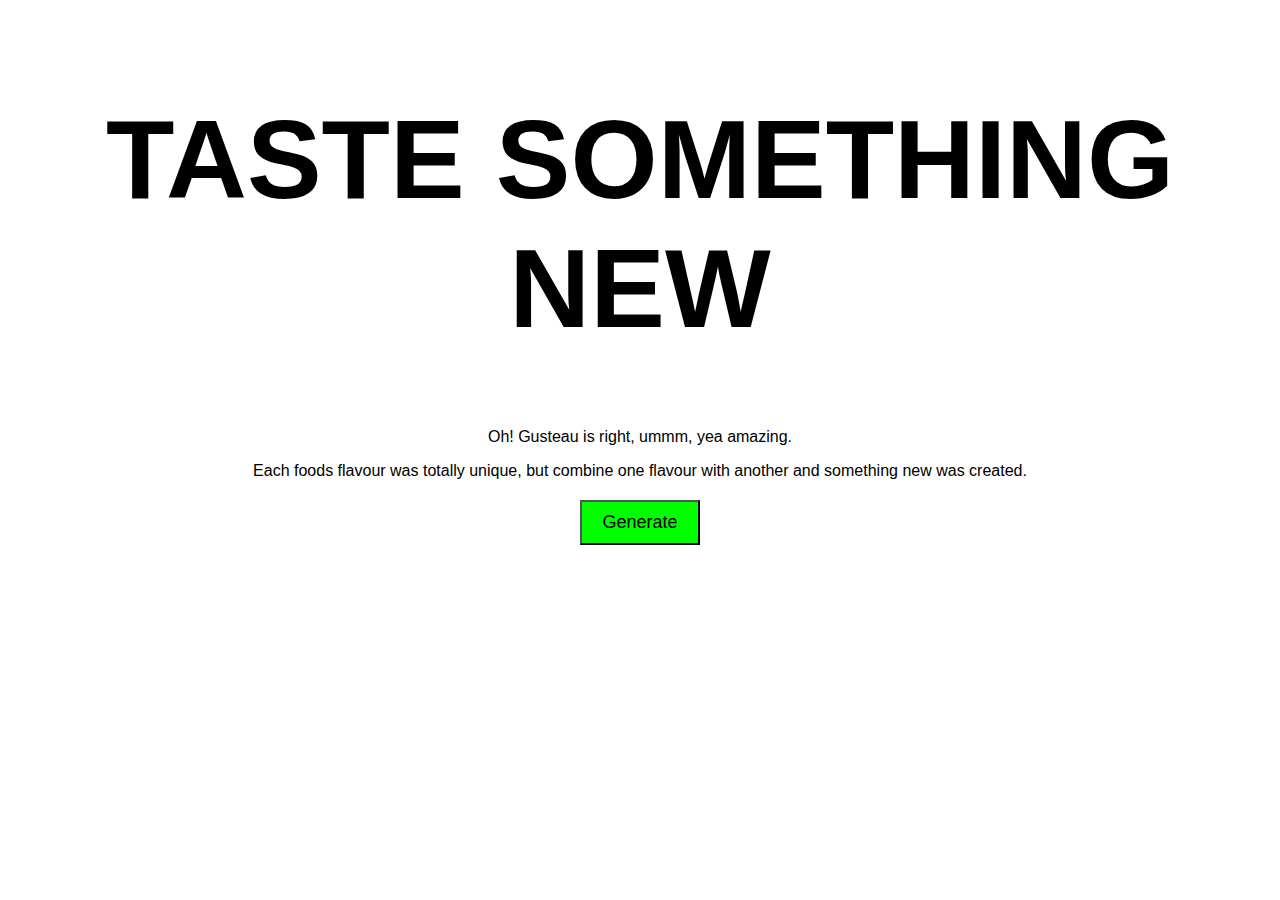
==== somethingnew/index.html @ bae32f1a "somethingnew" ====
<!DOCTYPE html>
<html>
  <head>
    <title>Taste something new</title>
    <link rel="stylesheet" type="text/css" href="assets/style.css" />
  </head>
  <body>
    <h1>TASTE SOMETHING NEW</h1>
    <p class="oh">Oh! Gusteau is right, ummm, yea amazing.</p>
    <p class="each">
      Each foods flavour was totally unique, but combine one flavour with
      another and something new was created.
    </p>
    <button onclick="generateRandomImages()">Generate</button>
    <div class="image-section" id="imageSection1"></div>
    <div class="image-section" id="imageSection2"></div>
    <div id="messageSection" class="message-section"></div>

    <script src="assets/script.js"></script>
  </body>
</html>
---- somethingnew/assets/style.css ----
body {
  font-family: Arial, sans-serif;
  margin: 0;
  padding: 20px;
}

:root {
  --font-size-lg: 2rem;
  --font-size-md: 1.5rem;
  --font-size-sm: 1rem;
}

@media (min-width: 480px) {
  :root {
    --font-size-lg: 2.75rem;
    --font-size-md: 2rem;
    --font-size-sm: 1.25rem;
  }
}

@media (min-width: 1024px) {
  :root {
    --font-size-lg: 7rem;
    --font-size-md: 2.5rem;
    --font-size-sm: 1.5rem;
  }
}

h1 {
  font-size: var(--font-size-lg);
  text-align: center;
}

p {
  text-align: center;
}

p .oh {
  color: chartreuse;
}

button {
  display: block;
  margin: 20px auto;
  padding: 10px 20px;
  font-size: 18px;
  background-color: lime;
}

.image-section {
  justify-content: center;
  width: 50%;
  align-items: center;
  margin-left: auto;
  margin-right: auto;
  margin-bottom: 20px;
}

.image-section img {
  width: 100%; /* Set the maximum width of the images to 50% of the image section */
  max-height: auto; /* Set the maximum height of the images to 100% of the image section */
  object-fit: cover;
  justify-content: center;
  align-items: center;
}

#imageSection1 {
  float: left;
  margin-left: auto;
  margin-right: auto;
}

#imageSection2 {
  float: left;
  margin-left: auto;
  margin-right: auto;
}
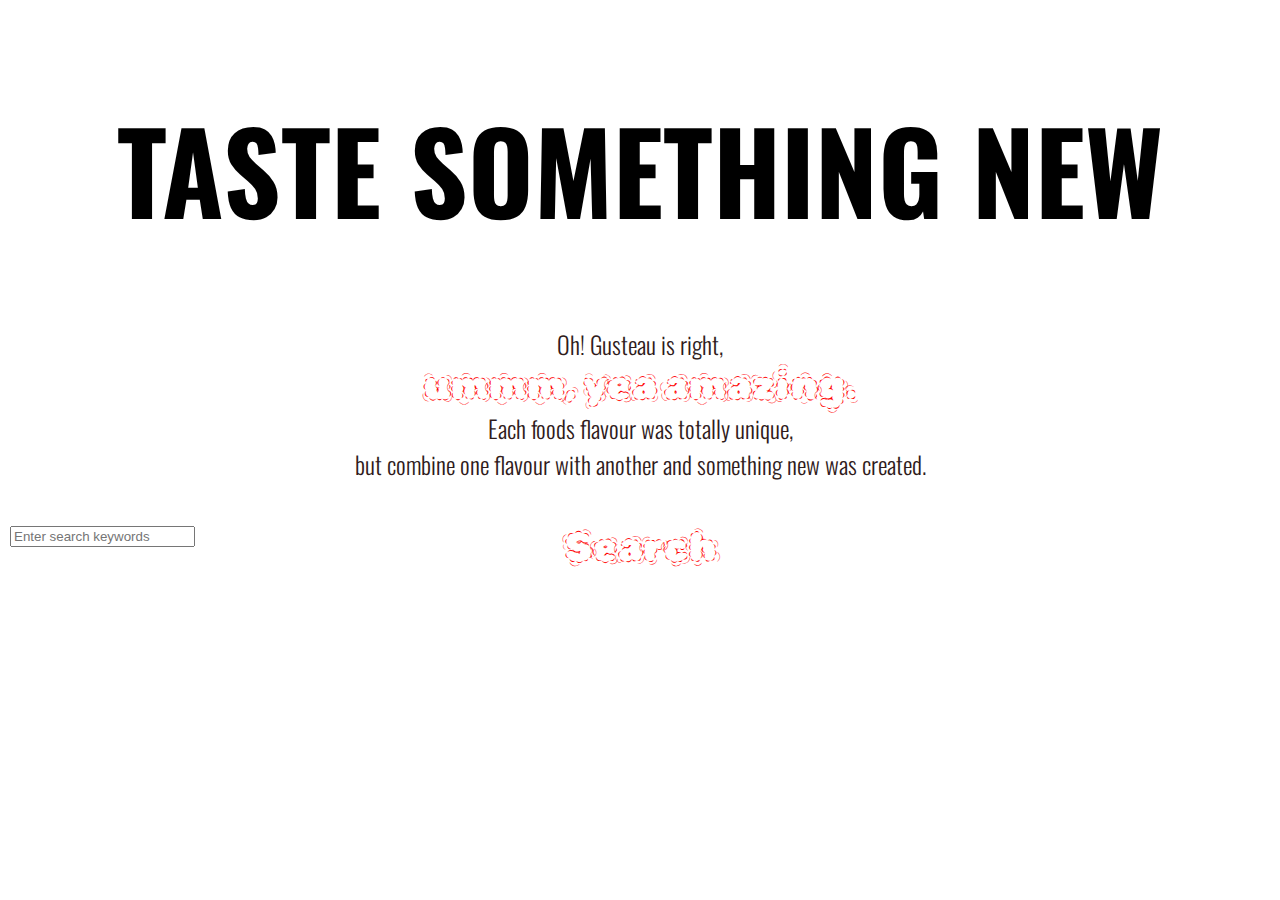
==== commit ec2925ea: "0608" ====
--- a/somethingnew/index.html
+++ b/somethingnew/index.html
@@ -3,18 +3,37 @@
   <head>
     <title>Taste something new</title>
     <link rel="stylesheet" type="text/css" href="assets/style.css" />
+    <link rel="preconnect" href="https://fonts.googleapis.com" />
+    <link rel="preconnect" href="https://fonts.gstatic.com" crossorigin />
+
+    <link
+      href="https://fonts.googleapis.com/css2?family=Oswald:wght@300;400;700&family=Rubik+Puddles&display=swap"
+      rel="stylesheet"
+    />
   </head>
   <body>
     <h1>TASTE SOMETHING NEW</h1>
-    <p class="oh">Oh! Gusteau is right, ummm, yea amazing.</p>
+    <p class="oh">Oh! Gusteau is right,</p>
+
+    <button
+      class="button-with-animated-cursor"
+      onclick="generateRandomImages()"
+    >
+      ummm, yea amazing.
+    </button>
+    <div class="cursor"></div>
     <p class="each">
-      Each foods flavour was totally unique, but combine one flavour with
-      another and something new was created.
+      Each foods flavour was totally unique, <br />
+      but combine one flavour with another and something new was created.
     </p>
-    <button onclick="generateRandomImages()">Generate</button>
+
     <div class="image-section" id="imageSection1"></div>
     <div class="image-section" id="imageSection2"></div>
-    <div id="messageSection" class="message-section"></div>
+
+    <div id="searchSection">
+      <input type="text" id="searchInput" placeholder="Enter search keywords" />
+      <button onclick="searchImages()">Search</button>
+    </div>
 
     <script src="assets/script.js"></script>
   </body>
--- a/somethingnew/assets/style.css
+++ b/somethingnew/assets/style.css
@@ -1,7 +1,8 @@
 body {
-  font-family: Arial, sans-serif;
+  font-family: Arial, Helvetica, sans-serif;
   margin: 0;
-  padding: 20px;
+  padding: 10px;
+  line-height: normal;
 }
 
 :root {
@@ -26,30 +27,93 @@
   }
 }
 
+@import url("https://fonts.googleapis.com/css2?family=Oswald:wght@700&family=Rubik+Puddles&display=swap");
+
 h1 {
   font-size: var(--font-size-lg);
   text-align: center;
+  font-family: "Oswald", sans-serif;
+  font-weight: 700;
 }
 
 p {
   text-align: center;
+  line-height: normal;
 }
 
-p .oh {
-  color: chartreuse;
+.oh {
+  font-size: var(--font-size-sm);
+  color: rgb(47, 27, 27);
+  font-family: "Oswald", sans-serif;
+  font-weight: 300;
+}
+
+.ummm {
+  font-size: var(--font-size-md);
+  color: rgb(255, 0, 0);
+  font-family: "Rubik Puddles", cursive;
+  line-height: 0;
+}
+
+.each {
+  font-size: var(--font-size-sm);
+  color: rgb(47, 27, 27);
+  font-family: "Oswald", sans-serif;
+  font-weight: 300;
 }
 
 button {
   display: block;
-  margin: 20px auto;
-  padding: 10px 20px;
-  font-size: 18px;
-  background-color: lime;
+  margin: 0px auto;
+  background: none;
+  border: none;
+  font-size: var(--font-size-md);
+  color: rgb(255, 0, 0);
+  font-family: "Rubik Puddles", cursive;
+  line-height: 0;
+}
+
+.button-with-animated-cursor {
+  display: block;
+  background: none;
+  border: none;
+  padding: 0;
+  font-size: var(--font-size-md);
+  color: rgb(255, 0, 0);
+  font-family: "Rubik Puddles", cursive;
+  line-height: 0;
+  cursor: none;
+  position: relative;
+}
+
+.cursor {
+  position: fixed;
+  pointer-events: none;
+  z-index: 9999;
+  animation-name: cursorAnimation;
+  animation-duration: 1s;
+  animation-timing-function: ease-in-out;
+}
+
+@keyframes cursorAnimation {
+  0% {
+    transform: scale(0);
+    opacity: 1;
+  }
+  20% {
+    transform: scale(1);
+    opacity: 0;
+  }
+  100% {
+    transform: scale(0);
+    opacity: 0;
+  }
 }
 
 .image-section {
   justify-content: center;
   width: 50%;
+  height: auto;
   align-items: center;
   margin-left: auto;
   margin-right: auto;
@@ -57,8 +121,8 @@
 }
 
 .image-section img {
-  width: 100%; /* Set the maximum width of the images to 50% of the image section */
-  max-height: auto; /* Set the maximum height of the images to 100% of the image section */
+  max-width: 100%; /* Set the maximum width of the images to 50% of the image section */
+  max-height: 50%; /* Set the maximum height of the images to 100% of the image section */
   object-fit: cover;
   justify-content: center;
   align-items: center;
